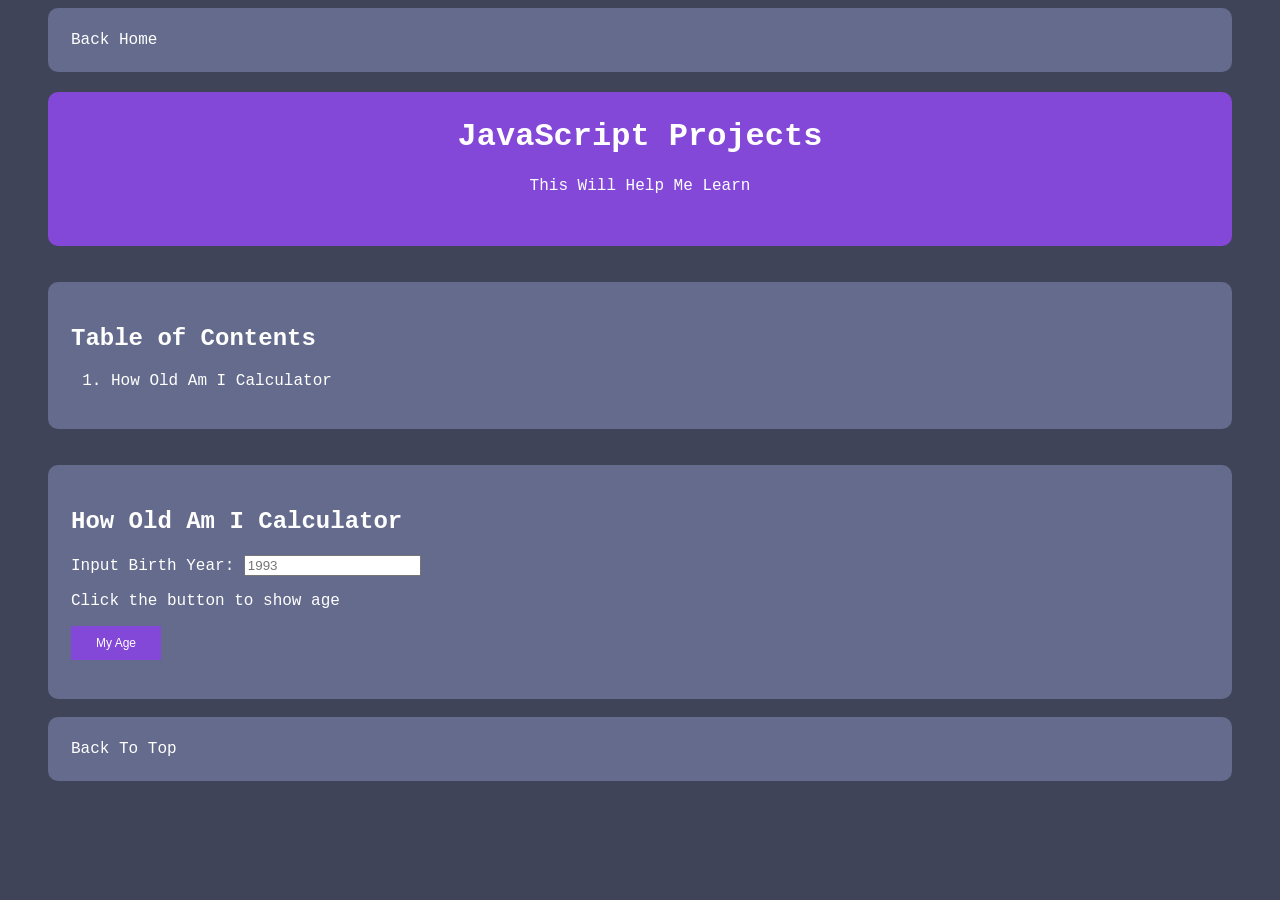
==== javascriptprojects.html @ 5600af7e "init" ====
<!DOCTYPE html>
<html lang="en">
  <head>
    <meta charset="UTF-8" />
    <meta name="viewport" content="width=device-width, initial-scale=1.0" />
    <link rel="stylesheet" href="style.css" />
    <title>Cheat Sheet</title>
  </head>
  <body>
    <div class="mainBox">
      <a href="index.html">Back Home</a>
    </div>
    <div class="header" id="top">
      <h1>JavaScript Projects</h1>
      <p>This Will Help Me Learn</p>
    </div>
    <br />
    <br />
    <div class="mainBox">
      <h2>Table of Contents</h2>
      <ol>
        <li><a href="#jsTestGetAge">How Old Am I Calculator</a></li>
      </ol>
    </div>
    <br />
    <br />
    <div class="mainBox" id="jsTestGetAge">
      <h2>How Old Am I Calculator</h2>
      Input Birth Year: <input type="text" id="yearText" placeholder="1993" />
      <p>Click the button to show age</p>
      <button onclick="getAge()">My Age</button>
      <p><strong id="myAge"></strong></p>
    </div>
    <br />
    <div class="mainBox">
      <a href="#top" class="top">Back To Top</a>
    </div>
    <script src="script.js"></script>
  </body>
</html>
---- style.css ----
body {
  font-family: Courier, monospace;
  color: white;
  background-color: #404459;
}
.header {
  margin: 20px 40px 0 40px;
  border: solid;
  padding: 0 0 30px 0;
  border-width: thick;
  border-radius: 10px;
  border-color: #8448d9;
  background-color: #8448d9;
  text-align: center;
  color: white;
}

.mainBox {
  border: solid;
  border-color: #656b8c;
  border-radius: 10px;
  background-color: #656b8c;
  color: white;
  padding: 20px 20px 20px 20px;
  margin: 0 40px 0 40px;
}

strong {
  color: #f2bea0;
}

.hmar {
  margin: 0;
}

a {
  text-decoration: none;
  color: white;
  display: block;
}

button {
  background-color: #8448d9;
  border: none;
  color: white;
  padding: 10px 25px;
  text-align: center;
  font-size: 12px;
}

button:hover {
  background-color: #f2bea0;
}

a:hover {
  color: #f2bea0;
}

/* width */
::-webkit-scrollbar {
  width: 10px;
}

/* Track */
::-webkit-scrollbar-track {
  background: #404459;
}

/* Handle */
::-webkit-scrollbar-thumb {
  background: #8448d9;
}

/* Handle on hover */
::-webkit-scrollbar-thumb:hover {
  background: #8448d9;
}
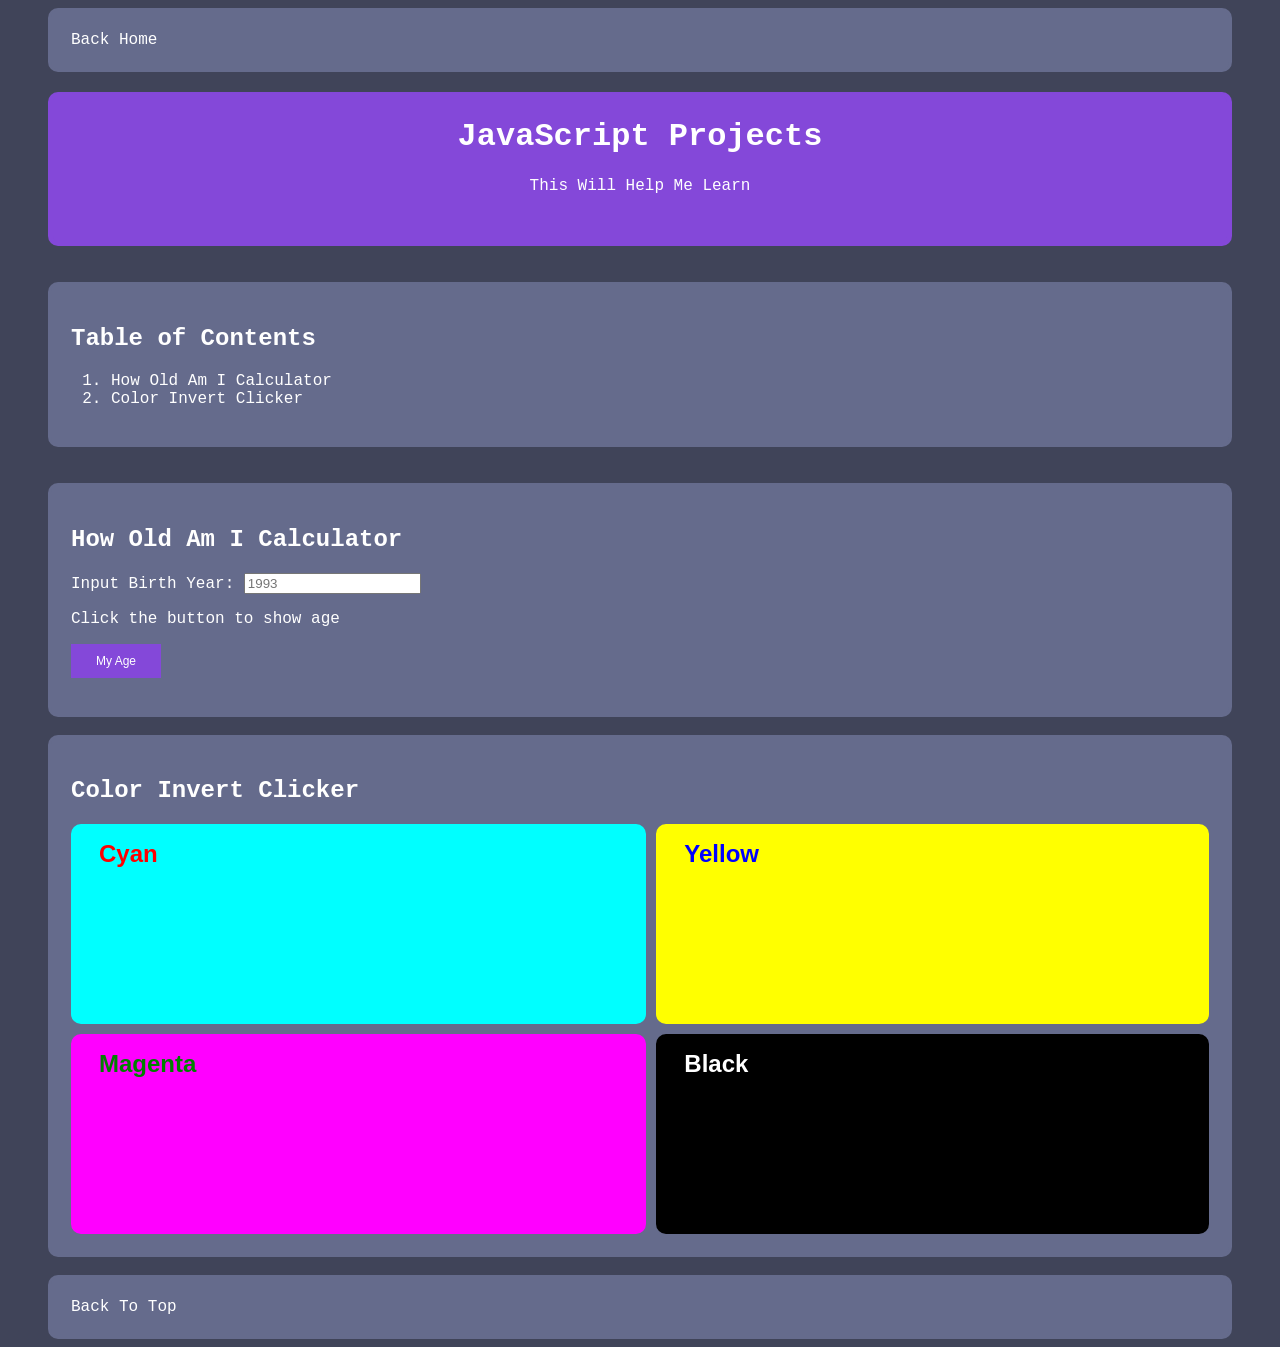
==== commit c819ef33: "Added New Projects" ====
--- a/javascriptprojects.html
+++ b/javascriptprojects.html
@@ -20,6 +20,7 @@
       <h2>Table of Contents</h2>
       <ol>
         <li><a href="#jsTestGetAge">How Old Am I Calculator</a></li>
+        <li><a href="#colorInvertClicker">Color Invert Clicker</a></li>
       </ol>
     </div>
     <br />
@@ -28,8 +29,34 @@
       <h2>How Old Am I Calculator</h2>
       Input Birth Year: <input type="text" id="yearText" placeholder="1993" />
       <p>Click the button to show age</p>
-      <button onclick="getAge()">My Age</button>
+      <button onclick="getAge()" class="ageButton">My Age</button>
       <p><strong id="myAge"></strong></p>
+    </div>
+    <br />
+    <div class="mainBox" id="colorInvertClicker">
+      <h2>Color Invert Clicker</h2>
+      <div class="grid-container" id="colorBoxes">
+        <div class="grid-item1 boxCyan" id="cyan">
+          <button onclick="changeColorCyan()" class="colorButtonCyan">
+            Cyan
+          </button>
+        </div>
+        <div class="grid-item2 boxYellow" id="yellow">
+          <button onclick="changeColorYellow()" class="colorButtonYellow">
+            Yellow
+          </button>
+        </div>
+        <div class="grid-item3 boxMagenta" id="magenta">
+          <button onclick="changeColorMagenta()" class="colorButtonMagenta">
+            Magenta
+          </button>
+        </div>
+        <div class="grid-item4 boxBlack" id="black">
+          <button onclick="changeColorBlack()" class="colorButtonBlack">
+            Black
+          </button>
+        </div>
+      </div>
     </div>
     <br />
     <div class="mainBox">
--- a/style.css
+++ b/style.css
@@ -39,7 +39,7 @@
   display: block;
 }
 
-button {
+.ageButton {
   background-color: #8448d9;
   border: none;
   color: white;
@@ -48,12 +48,150 @@
   font-size: 12px;
 }
 
-button:hover {
+.ageButton:hover {
   background-color: #f2bea0;
 }
 
 a:hover {
   color: #f2bea0;
+}
+
+.grid-container {
+  display: grid;
+  grid-template-rows: 200px 200px;
+  grid-gap: 10px;
+}
+
+.grid-item1 {
+  grid-column-start: 1;
+  grid-column-end: 1;
+  grid-row-start: 1;
+  grid-row-end: 1;
+}
+
+.grid-item2 {
+  grid-column-start: 2;
+  grid-column-end: 2;
+  grid-row-start: 1;
+  grid-row-end: 1;
+}
+
+.grid-item3 {
+  grid-column-start: 1;
+  grid-column-end: 1;
+  grid-row-start: 2;
+  grid-row-end: 2;
+}
+
+.grid-item4 {
+  grid-column-start: 2;
+  grid-column-end: 2;
+  grid-row-start: 2;
+  grid-row-end: 2;
+}
+
+.boxCyan {
+  padding: 0.5rem 0 0 1rem;
+  background-color: cyan;
+  border: solid;
+  border-color: cyan;
+  border-radius: 10px;
+  color: red;
+  font-size: 2rem;
+  font-weight: bold;
+}
+
+.boxYellow {
+  padding: 0.5rem 0 0 1rem;
+  background-color: yellow;
+  border: solid;
+  border-color: yellow;
+  border-radius: 10px;
+  color: blue;
+  font-size: 2rem;
+  font-weight: bold;
+}
+
+.boxMagenta {
+  padding: 0.5rem 0 0 1rem;
+  background-color: magenta;
+  border: solid;
+  border-color: magenta;
+  border-radius: 10px;
+  color: green;
+  font-size: 2rem;
+  font-weight: bold;
+}
+
+.boxBlack {
+  padding: 0.5rem 0 0 1rem;
+  background-color: black;
+  border: solid;
+  border-color: black;
+  border-radius: 10px;
+  color: white;
+  font-size: 2rem;
+  font-weight: bold;
+}
+
+.colorButtonCyan {
+  background-color: cyan;
+  border: solid;
+  border-color: cyan;
+  border-radius: 10px;
+  color: red;
+  font-size: 1.5rem;
+  font-weight: bold;
+}
+
+.colorButtonYellow {
+  background-color: yellow;
+  border: solid;
+  border-color: yellow;
+  border-radius: 10px;
+  color: blue;
+  font-size: 1.5rem;
+  font-weight: bold;
+}
+
+.colorButtonMagenta {
+  background-color: magenta;
+  border: solid;
+  border-color: magenta;
+  border-radius: 10px;
+  color: green;
+  font-size: 1.5rem;
+  font-weight: bold;
+}
+
+.colorButtonBlack {
+  background-color: black;
+  border: solid;
+  border-color: black;
+  border-radius: 10px;
+  color: white;
+  font-size: 1.5rem;
+  font-weight: bold;
+}
+
+.colorButtonCyan:hover {
+  background-color: red;
+  color: cyan;
+}
+
+.colorButtonYellow:hover {
+  background-color: blue;
+  color: yellow;
+}
+
+.colorButtonMagenta:hover {
+  background-color: green;
+  color: magenta;
+}
+
+.colorButtonBlack:hover {
+  background-color: white;
+  color: black;
 }
 
 /* width */
